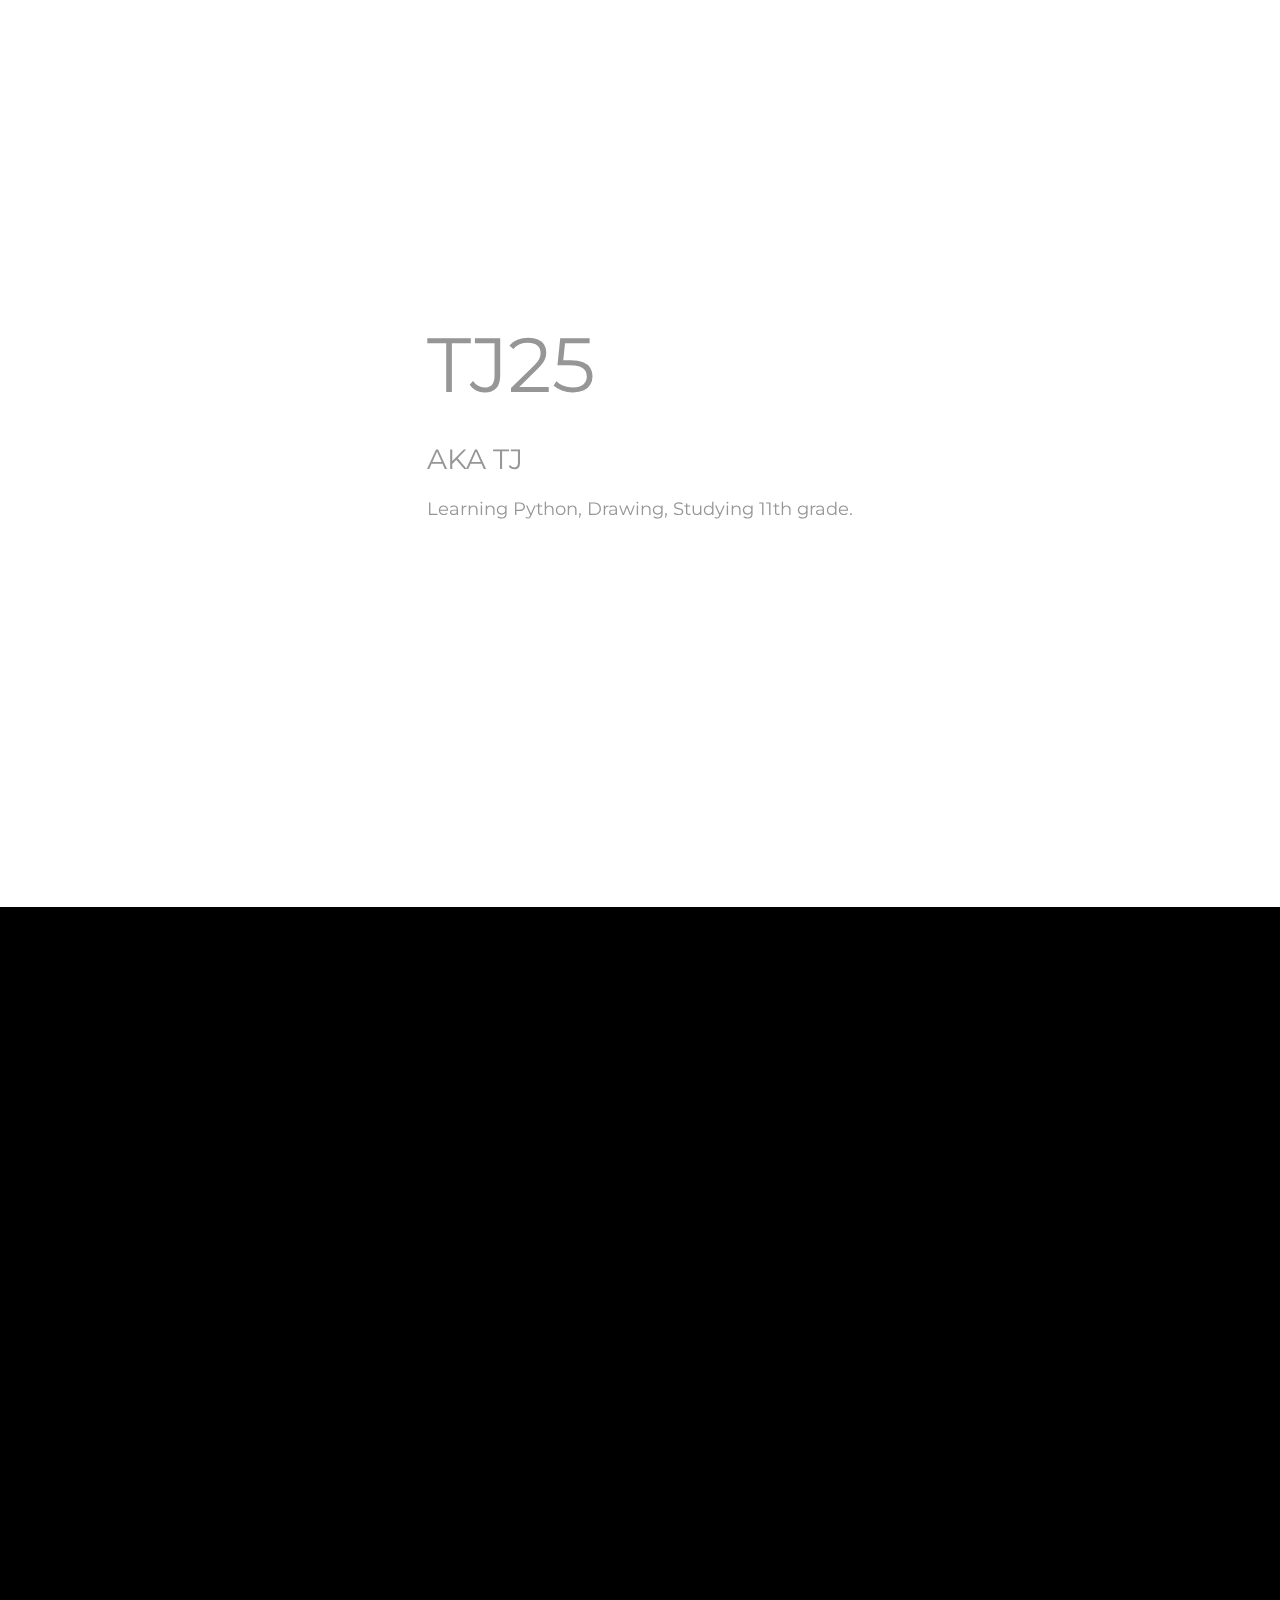
==== index.html @ b5473bba "Add files via upload" ====
<!DOCTYPE html>
<html lang="en" >
  <!-- partial:index.partial.html -->
<canvas></canvas>
<!-- partial -->
  <script  src="./script.js"></script>
<head>

  <meta charset="UTF-8">
  <meta name="viewport" content="width=device-width,initial-scale=1">
    <title>D3</title>
  <link rel="stylesheet" href="https://use.fontawesome.com/releases/v5.11.2/css/all.css" integrity="sha384-KA6wR/X5RY4zFAHpv/CnoG2UW1uogYfdnP67Uv7eULvTveboZJg0qUpmJZb5VqzN" crossorigin="anonymous">
  <link href="https://fonts.googleapis.com/css2?family=Montserrat&display=swap" rel="stylesheet">
  <link rel="stylesheet" href="https://stackpath.bootstrapcdn.com/bootstrap/4.3.1/css/bootstrap.min.css" integrity="sha384-ggOyR0iXCbMQv3Xipma34MD+dH/1fQ784/j6cY/iJTQUOhcWr7x9JvoRxT2MZw1T" crossorigin="anonymous">
  <link rel="stylesheet" href="./main.css" type="text/css">
  </head>
  <body>
  <div id="particles-js"></div>
  <div class="container">
    <div class="center">
      <div class="row d-flex flex-wrap align-items-center">
        <div class="col-md">
          <p class="header1">TJ25</p>
          <p class="header2">AKA TJ</p>
          <p class="header3">Learning Python, Drawing, Studying 11th grade.</p>
          <a class="link1" href="https://www.instagram.com/tj25_2005/" data-toggle="tooltip" data-placement="bottom" title="Instagram"><i class="fab fa-instagram"></i></a>
          <a class="link2" href="https://twitter.com/TEJAS_2005" data-toggle="tooltip" data-placement="bottom" title="Twitter"><i class="fab fa-twitter"></i></a>
          <a class="link3" href="https://github.com/TJ2005" data-toggle="tooltip" data-placement="bottom" title="Github"><i class="fab fa-github"></i></a>
          <a class="link3" href="https://discord.chat/valorous" data-toggle="tooltip" data-placement="bottom" title="Github"><i class="fab fa-discord"></i></a>
        </div>
      </div>
    </div>
  </div>


</head>


<body>


</body>
</html>
---- main.css ----
#particles-js {
  position: absolute;
  width: 100%;
  height: 100%;
  background-color: black;
}

.center {
  position: fixed;
  top: 50%;
  left: 50%;
  transform: translate(-50%, -50%);
}

.image {
  border-radius: 50%;
}

.header1 {
  font-family: 'Montserrat', sans-serif;
  font-size: 6vw;
  color: #969696;
}

.header2 {
  font-family: 'Montserrat', sans-serif;
  font-size: 2.2vw;
  color: #969696;
}

.header3 {
  font-family: 'Montserrat', sans-serif;
  font-size: 1.4vw;
  color: #969696;
}

.link1 {
  font-family: 'Montserrat', sans-serif;
  font-size: 2.8vw;
  color: inherit;
  margin: 0px 5px 0px 5px;
  transition: 0.5s;
  color: #969696;
}

.link2 {
  font-family: 'Montserrat', sans-serif;
  font-size: 2.8vw;
  color: inherit;
  margin: 0px 5px 0px 5px;
  transition: 0.5s;
  color: #969696;
}

.link3 {
  font-family: 'Montserrat', sans-serif;
  font-size: 2.8vw;
  color: inherit;
  margin: 0px 5px 0px 5px;
  transition: 0.5s;
  color: #969696;
}

.link1:hover {
  color: violet;
}

.link2:hover {
  color: turquoise;
}

.link3:hover {
  color: white;
}
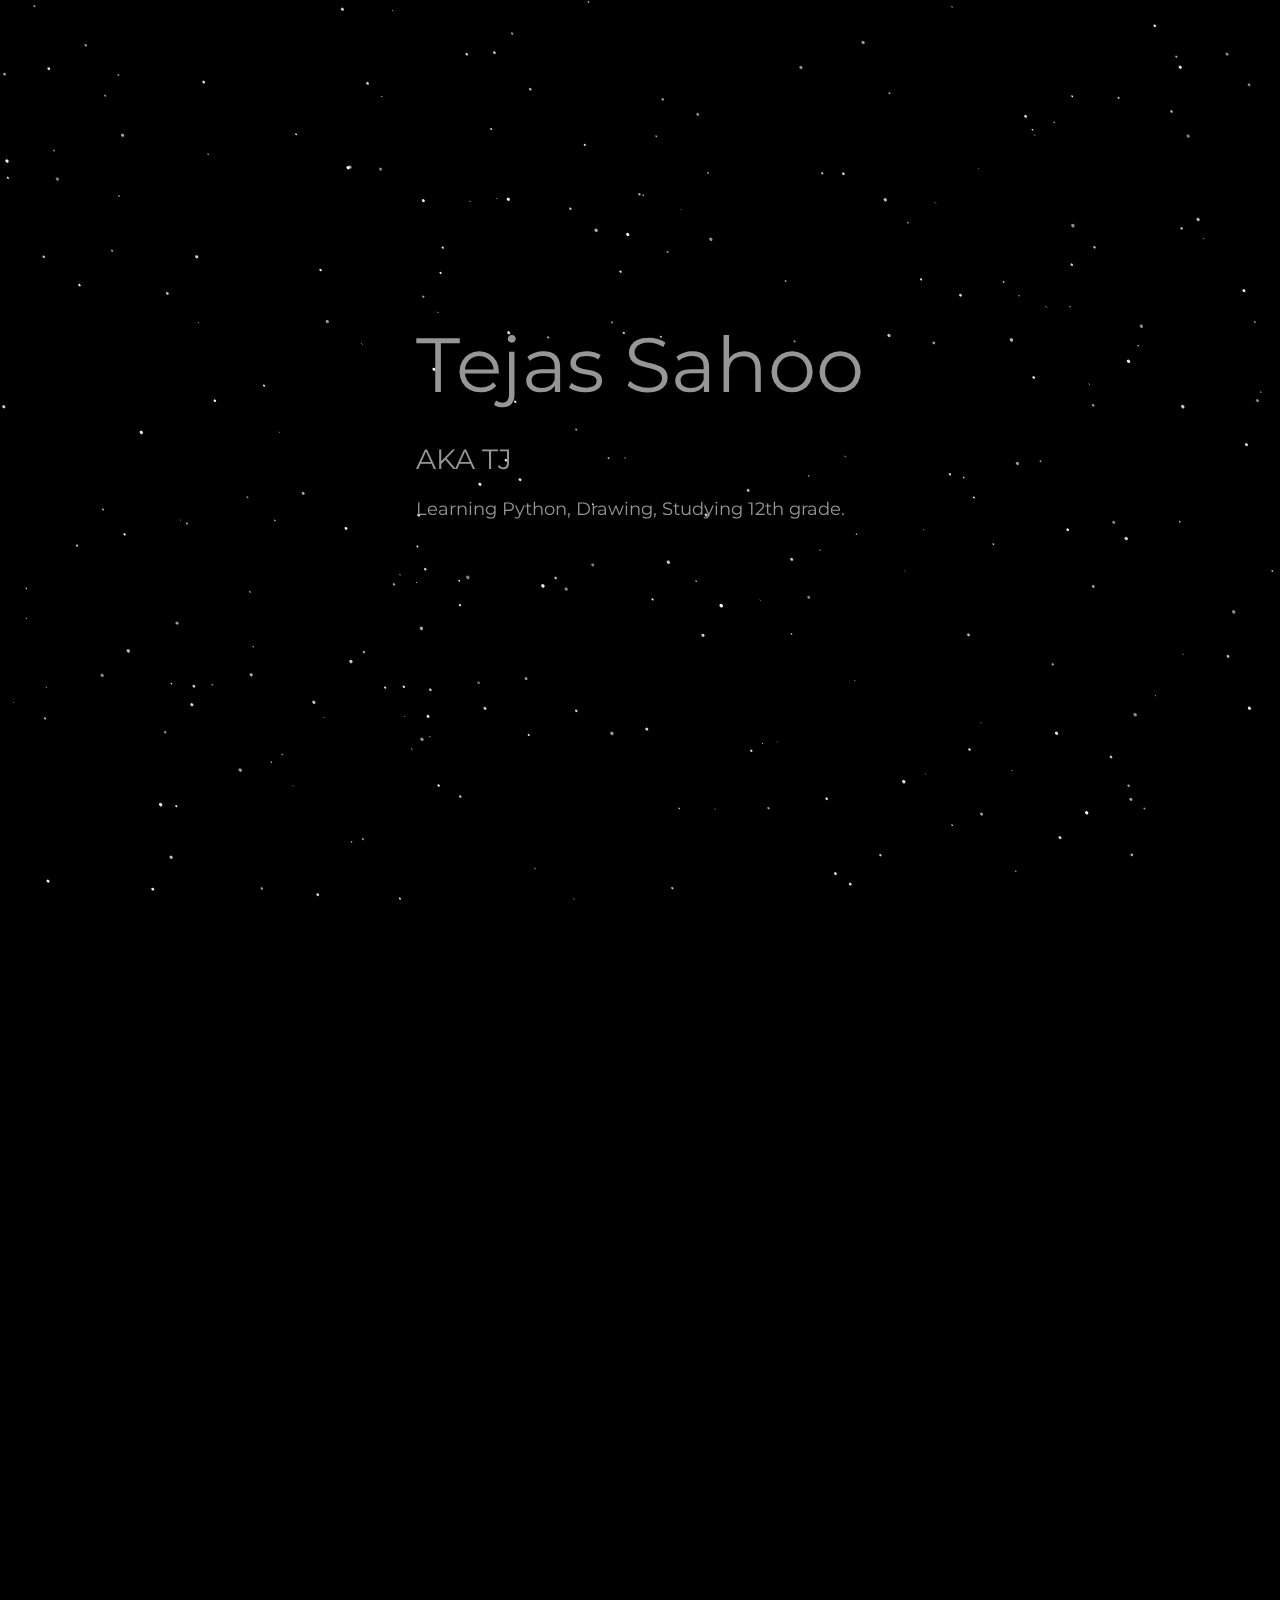
==== commit 4a9e1a63: "Google entry" ====
--- a/index.html
+++ b/index.html
@@ -1,32 +1,34 @@
 <!DOCTYPE html>
-<html lang="en" >
+<html lang="en" scroll="no" style="overflow: hidden">
   <!-- partial:index.partial.html -->
 <canvas></canvas>
 <!-- partial -->
-  <script  src="./script.js"></script>
+  <script  src="./script.js" ></script>
 <head>
-
+  <meta name="google-site-verification" content="cpCR8zWuwkY2imIdvwNDipjCmfbQlgOcODym2y9Bbn4" />
   <meta charset="UTF-8">
   <meta name="viewport" content="width=device-width,initial-scale=1">
-    <title>D3</title>
+    <title>About TJ</title>
   <link rel="stylesheet" href="https://use.fontawesome.com/releases/v5.11.2/css/all.css" integrity="sha384-KA6wR/X5RY4zFAHpv/CnoG2UW1uogYfdnP67Uv7eULvTveboZJg0qUpmJZb5VqzN" crossorigin="anonymous">
   <link href="https://fonts.googleapis.com/css2?family=Montserrat&display=swap" rel="stylesheet">
   <link rel="stylesheet" href="https://stackpath.bootstrapcdn.com/bootstrap/4.3.1/css/bootstrap.min.css" integrity="sha384-ggOyR0iXCbMQv3Xipma34MD+dH/1fQ784/j6cY/iJTQUOhcWr7x9JvoRxT2MZw1T" crossorigin="anonymous">
   <link rel="stylesheet" href="./main.css" type="text/css">
   </head>
-  <body>
+  <body style="background-color:black;">
   <div id="particles-js"></div>
   <div class="container">
     <div class="center">
       <div class="row d-flex flex-wrap align-items-center">
         <div class="col-md">
-          <p class="header1">TJ25</p>
+          <p class="header1">Tejas Sahoo</p>
           <p class="header2">AKA TJ</p>
-          <p class="header3">Learning Python, Drawing, Studying 11th grade.</p>
+          <p class="header3">Learning Python, Drawing, Studying 12th grade.</p>
+          <a class="link3" href="https://github.com/TJ2005" data-toggle="tooltip" data-placement="bottom" title="Github"><i class="fab fa-github"></i></a>
+          <a class="link5" href="https://open.spotify.com/user/yjkb1p61lcipowamput0cgi84" data-toggle="tooltip" data-placement="bottom" title="spotify"><i class="fab fa-spotify"></i></a>
           <a class="link1" href="https://www.instagram.com/tj25_2005/" data-toggle="tooltip" data-placement="bottom" title="Instagram"><i class="fab fa-instagram"></i></a>
           <a class="link2" href="https://twitter.com/TEJAS_2005" data-toggle="tooltip" data-placement="bottom" title="Twitter"><i class="fab fa-twitter"></i></a>
-          <a class="link3" href="https://github.com/TJ2005" data-toggle="tooltip" data-placement="bottom" title="Github"><i class="fab fa-github"></i></a>
-          <a class="link3" href="https://discord.chat/valorous" data-toggle="tooltip" data-placement="bottom" title="Github"><i class="fab fa-discord"></i></a>
+          <a class="link4" href="https://discord.chat/valorous" data-toggle="tooltip" data-placement="bottom" title="Discord"><i class="fab fa-discord"></i></a>
+
         </div>
       </div>
     </div>
@@ -35,7 +37,6 @@
 
 </head>
 
-
 <body>
 
 
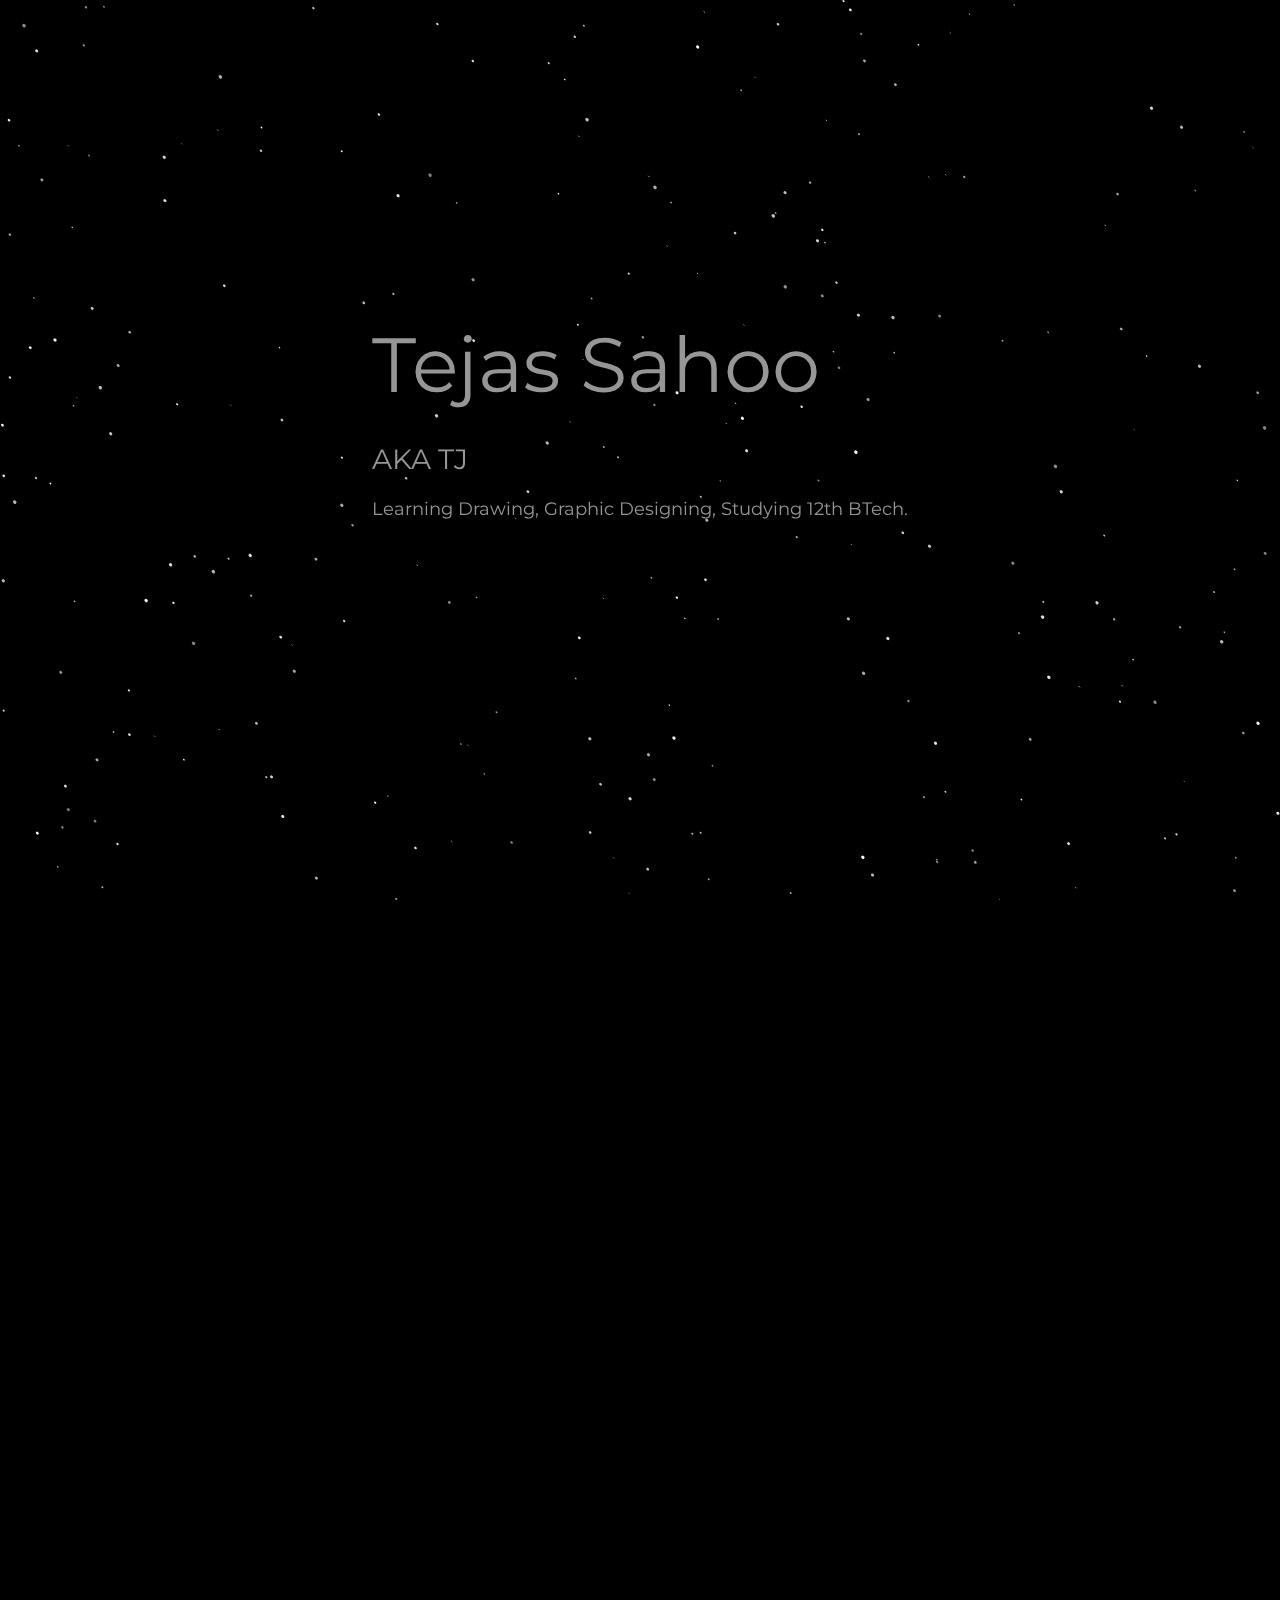
==== commit 8cb6f466: "2023 July" ====
--- a/index.html
+++ b/index.html
@@ -22,10 +22,10 @@
         <div class="col-md">
           <p class="header1">Tejas Sahoo</p>
           <p class="header2">AKA TJ</p>
-          <p class="header3">Learning Python, Drawing, Studying 12th grade.</p>
+          <p class="header3">Learning Drawing, Graphic Designing, Studying 12th BTech.</p>
           <a class="link3" href="https://github.com/TJ2005" data-toggle="tooltip" data-placement="bottom" title="Github"><i class="fab fa-github"></i></a>
           <a class="link5" href="https://open.spotify.com/user/yjkb1p61lcipowamput0cgi84" data-toggle="tooltip" data-placement="bottom" title="spotify"><i class="fab fa-spotify"></i></a>
-          <a class="link1" href="https://www.instagram.com/tj25_2005/" data-toggle="tooltip" data-placement="bottom" title="Instagram"><i class="fab fa-instagram"></i></a>
+          <a class="link1" href="https://www.instagram.com/tj25__/" data-toggle="tooltip" data-placement="bottom" title="Instagram"><i class="fab fa-instagram"></i></a>
           <a class="link2" href="https://twitter.com/TEJAS_2005" data-toggle="tooltip" data-placement="bottom" title="Twitter"><i class="fab fa-twitter"></i></a>
           <a class="link4" href="https://discord.chat/valorous" data-toggle="tooltip" data-placement="bottom" title="Discord"><i class="fab fa-discord"></i></a>
 
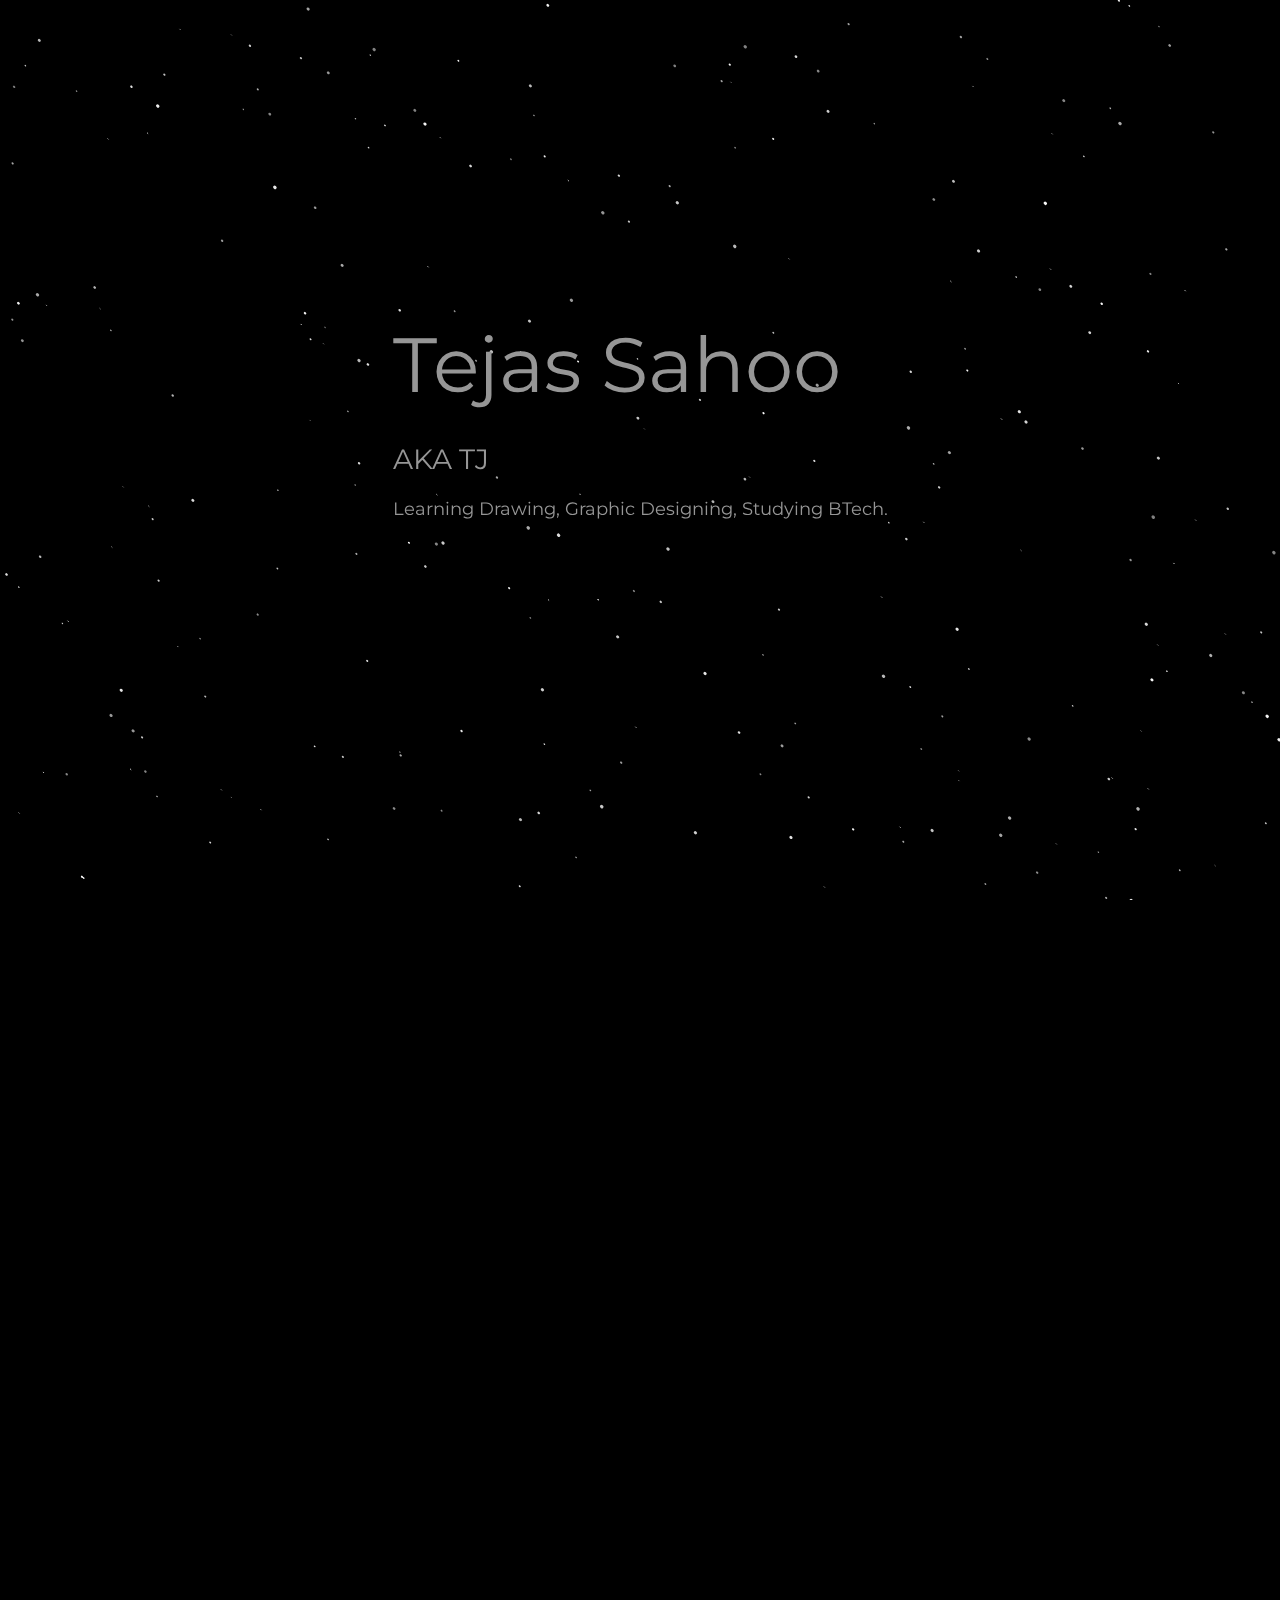
==== commit d9418b20: "Update index.html" ====
--- a/index.html
+++ b/index.html
@@ -22,7 +22,7 @@
         <div class="col-md">
           <p class="header1">Tejas Sahoo</p>
           <p class="header2">AKA TJ</p>
-          <p class="header3">Learning Drawing, Graphic Designing, Studying 12th BTech.</p>
+          <p class="header3">Learning Drawing, Graphic Designing, Studying BTech.</p>
           <a class="link3" href="https://github.com/TJ2005" data-toggle="tooltip" data-placement="bottom" title="Github"><i class="fab fa-github"></i></a>
           <a class="link5" href="https://open.spotify.com/user/yjkb1p61lcipowamput0cgi84" data-toggle="tooltip" data-placement="bottom" title="spotify"><i class="fab fa-spotify"></i></a>
           <a class="link1" href="https://www.instagram.com/tj25__/" data-toggle="tooltip" data-placement="bottom" title="Instagram"><i class="fab fa-instagram"></i></a>
